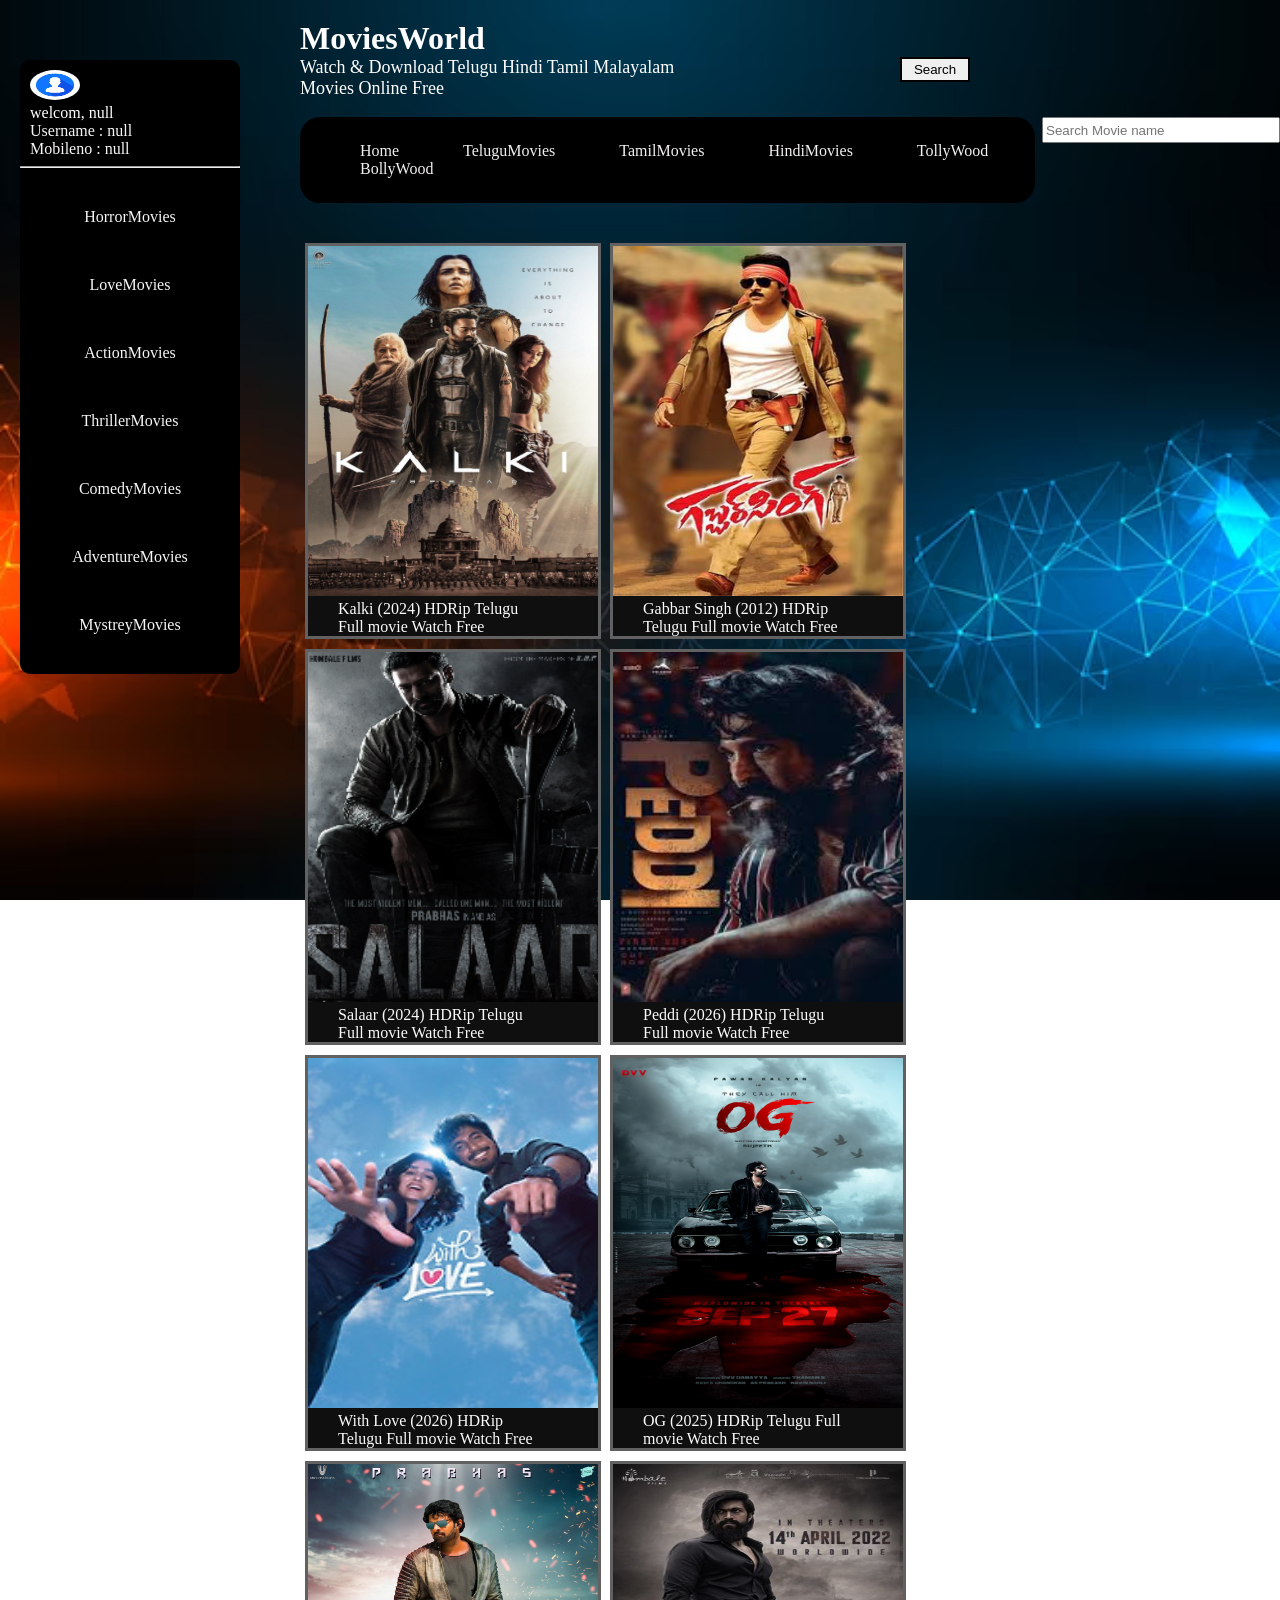
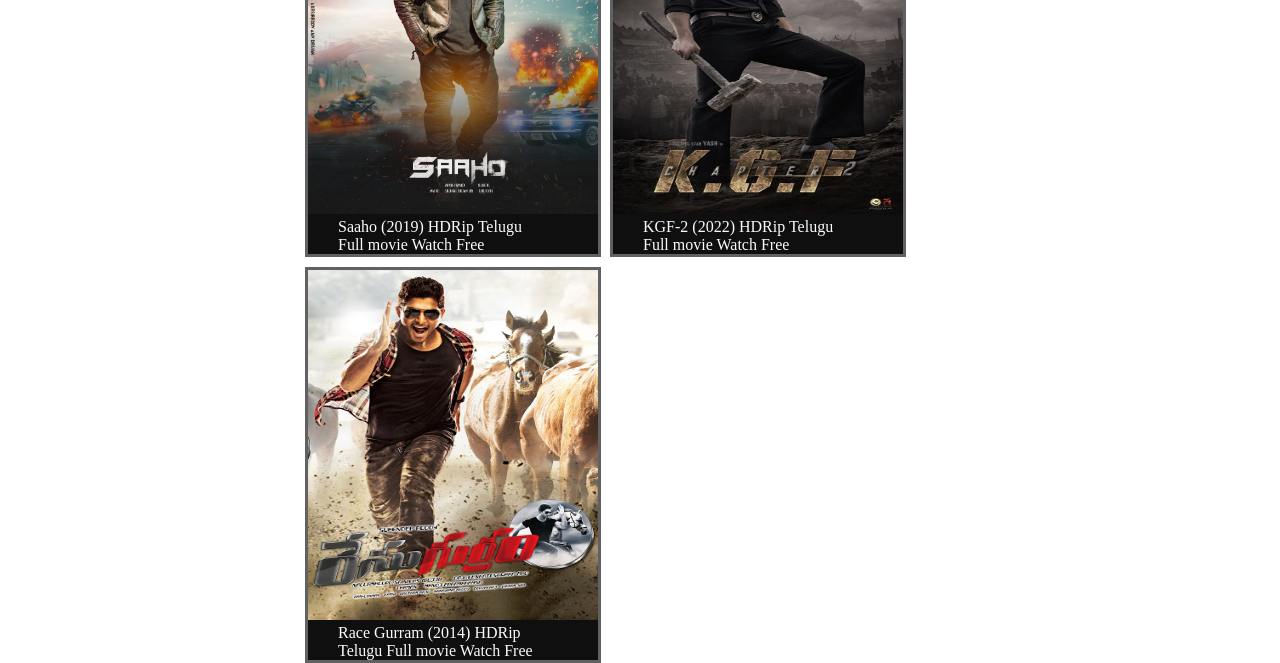
==== movies.html @ 259b06a3 "Update movies.html" ====
<!DOCTYPE html>
<html>
    <head>
        <title>MoviesWorld</title>
        <link rel="stylesheet" href="css/style.css">
        
    </head>
    <body>
        
        <div class="container">
            <div class="sidebar">
            <figure> 
                <img  class="profile" src="../images/profilepic.avif">
                <figcaption id="figcap"><b></b></figcaption>
                <p id="u-name"></p>
                <p id="phno"></p>
            </figure>
            <hr>
           
            <script src="js/script.js"></script>

            <p class="horror">HorrorMovies</p>
            <p class="love" >LoveMovies</p>
            <p class="action">ActionMovies</p>
            <p class="thriller">ThrillerMovies</p>
            <p class="comedy">ComedyMovies</p>
            <p class="adventure">AdventureMovies</p>
            <p class="mystery">MystreyMovies</p>
            </div>
            

          <div class="container1" > 
          <div class="main">
                <h1>MoviesWorld</h1>
                <p id="p1">Watch & Download Telugu Hindi Tamil Malayalam Movies Online Free</p>
                <button>Search</button>
                <input type="text" placeholder="Search Movie name">
            </div>
    
            <div class="header">
                <a class="homelink" href="http://127.0.0.1:5500/">Home</a>
                <a class="telugulink" href="#">TeluguMovies</a>
                <a class="tamillink" href="#">TamilMovies</a>
                <a class="hindilink" href="#">HindiMovies</a>
                <a class="hindilink" href="#">TollyWood</a>
                <a class="hindilink" href="#">BollyWood</a>
            </div>
    
        
            <div class="bodycenter">
                
                    <div class="movie">
                        <a class="movielink"  href="#" target="_blank">
                            <img class="moviepic1" src="../images/kalki.jpg">
                            <p id="movieTitle">Kalki (2024) HDRip Telugu Full movie Watch Free</p>
                        </a>
            
                    </div>
                    <div class="movie">
                        <a class="movielink" href="#" target="_blank">
                            <img class="moviepic1" src="../images/gabbar.avif">
                            <p id="movieTitle">Gabbar Singh (2012) HDRip Telugu Full movie Watch Free</p>
                        </a>
                    </div>
                    <div class="movie">
                        <img class="moviepic1" src="../images/salaar.jpg">
                        <p id="movieTitle">Salaar (2024) HDRip Telugu Full movie Watch Free</p>
                    </div>
                    <div class="movie">
                        <img class="moviepic1" src="../images/peddi.jpg">
                        <p id="movieTitle">Peddi (2026) HDRip Telugu Full movie Watch Free</p>
                    </div>
                    <div class="movie">
                        <img class="moviepic1" src="../images/withlove.jpg">
                        <p id="movieTitle">With Love (2026) HDRip Telugu Full movie Watch Free</p>
                    </div>
                    <div class="movie">
                        <img class="moviepic1" src="../images/og.jpg">
                        <p id="movieTitle">OG (2025) HDRip Telugu Full movie Watch Free</p>
                    </div>
                    <div class="movie">
                        <img class="moviepic1" src="../images/saaho.jpg">
                        <p id="movieTitle">Saaho (2019) HDRip Telugu Full movie Watch Free</p>
                    </div>
                    <div class="movie">
                        <img class="moviepic1" src="../images/KGF2.jpg">
                        <p id="movieTitle">KGF-2 (2022) HDRip Telugu Full movie Watch Free</p>
                    </div>
                    <div class="movie">
                        <img class="moviepic1" src="../images/Gurram.jpg">
                        <p id="movieTitle">Race Gurram (2014) HDRip Telugu Full movie Watch Free</p>
                    </div>
                </div>
            </div>
          </div>
        </div>
    </body>
</html>
---- css/style.css ----
body{
   
    background-image: url("../images/BG.avif");
    background-size: cover;        /* makes image cover full screen */
    background-position: center;   /* keeps image centered */
    background-repeat: no-repeat;  /* prevents repeating */
                 /* full viewport height */
    margin: 0;
  background-attachment:fixed;

}
.profile{
    width: 50px;
    height: 30px;
    border-radius: 50%;
    border: none;
    object-fit:fill;
}
#figcap{ 
    color: white;
    width: 200px;
    overflow-wrap:break-word;
    padding: 0px 0px;
}

figure{
    display: block;
    padding: 0px 0px;
    margin-top: 10px;
    margin-left: 10px;
    margin-bottom: 0px;
    margin-right: 10px;
    overflow-wrap:break-word;
}
.horror,.love,.action,.thriller,.comedy,.adventure,.mystery{
    text-align: center;
    padding: 10px 10px;
    cursor: pointer;
    margin: 30px 0px;
}

.horror:hover,.love:hover,.action:hover,.thriller:hover,.comedy:hover,.adventure:hover,.mystery:hover{
    text-decoration: underline;
    background-color: rgb(34, 38, 43);
    padding: 10px 10px;
    
}
h1{
    color:white;
    margin-top: 20px;
    margin-bottom: 0px;
    
}
#u-name{
    margin: 0px;
    width: 200px;
}
#phno{
    margin: 0px;
    width: 200px;
}
#p1{
    font-size: 18px;
    color:white;
    width: 400px;
    display: inline-block;
    margin-top: 0px;
    
}
button{
    float: right;
    width: 70px;
    height: 25px;
    border-style: solid;
    margin-left: 5px;  
    margin-right: 310px;
        
}
button:active{
    opacity: 0.7;
}
input{
    float: right;
    width: 230px;
    height: 20px;
    
}
.container1{
    margin-left: 300px;
}

.container{
    display: flex;
}
.sidebar{
    color: rgb(248, 246, 246);
    background-color: rgb(0, 0, 0);
    margin: 60px 20px;
    border-radius: 10px;
    position: fixed;
    transition: box-shadow 0.3s;
}
.sidebar:hover{
    box-shadow: 0px 0px 15px rgba(175, 174, 174, 0.8);
}
.header{
    background-color:rgb(0, 0, 0);
    padding-bottom: 25px;
    padding-top: 25px;
    transition: box-shadow 0.3s;
    border-radius: 20px;
    width: 75%;
}
.header:hover{
        box-shadow: 0px 0px 15px rgba(175, 174, 174, 0.8);

}
.homelink,.telugulink,.tamillink,.hindilink{
    margin-left: 60px;
    color:rgb(242, 240, 240);
    text-decoration-line: none;
    transition: background-color 0.3s , color 0.3s , text-decoration 0.3s , padding 0.3s;
}
.homelink:hover,.telugulink:hover,.tamillink:hover,.hindilink:hover{
    text-decoration:underline;
    border-radius: 5px;
    background-color: rgb(66, 65, 65);
    padding: 10px 10px;
}
.bodycenter{
   
    margin-top: 30px;
    display:inline-block;
    width: 75%;
}
.movie{
    background-color: rgb(15, 15, 15);
    margin-left: 5px;
    margin-right:0px;
    margin-top: 10px;
    border: solid rgb(98, 97, 97);
    cursor: pointer;
    display:inline-block;
    text-decoration-style: none;
}
.movie:hover{
    box-shadow: 0px 0px 15px rgb(98, 97, 97 );
}

.movielink{
    text-decoration: none;
}

#movieTitle{
    color: rgb(252, 251, 251);
    width: 200px;
    padding-left: 30px;
    padding-right: 0px;
    padding-bottom: 0px;
    padding-top: 0px;
    margin: 0px;
}
#movieTitle:hover{
    text-decoration: underline;
}
.moviepic1{
    width: 290px;
    height: 350px;
    margin-left: 0px;
}
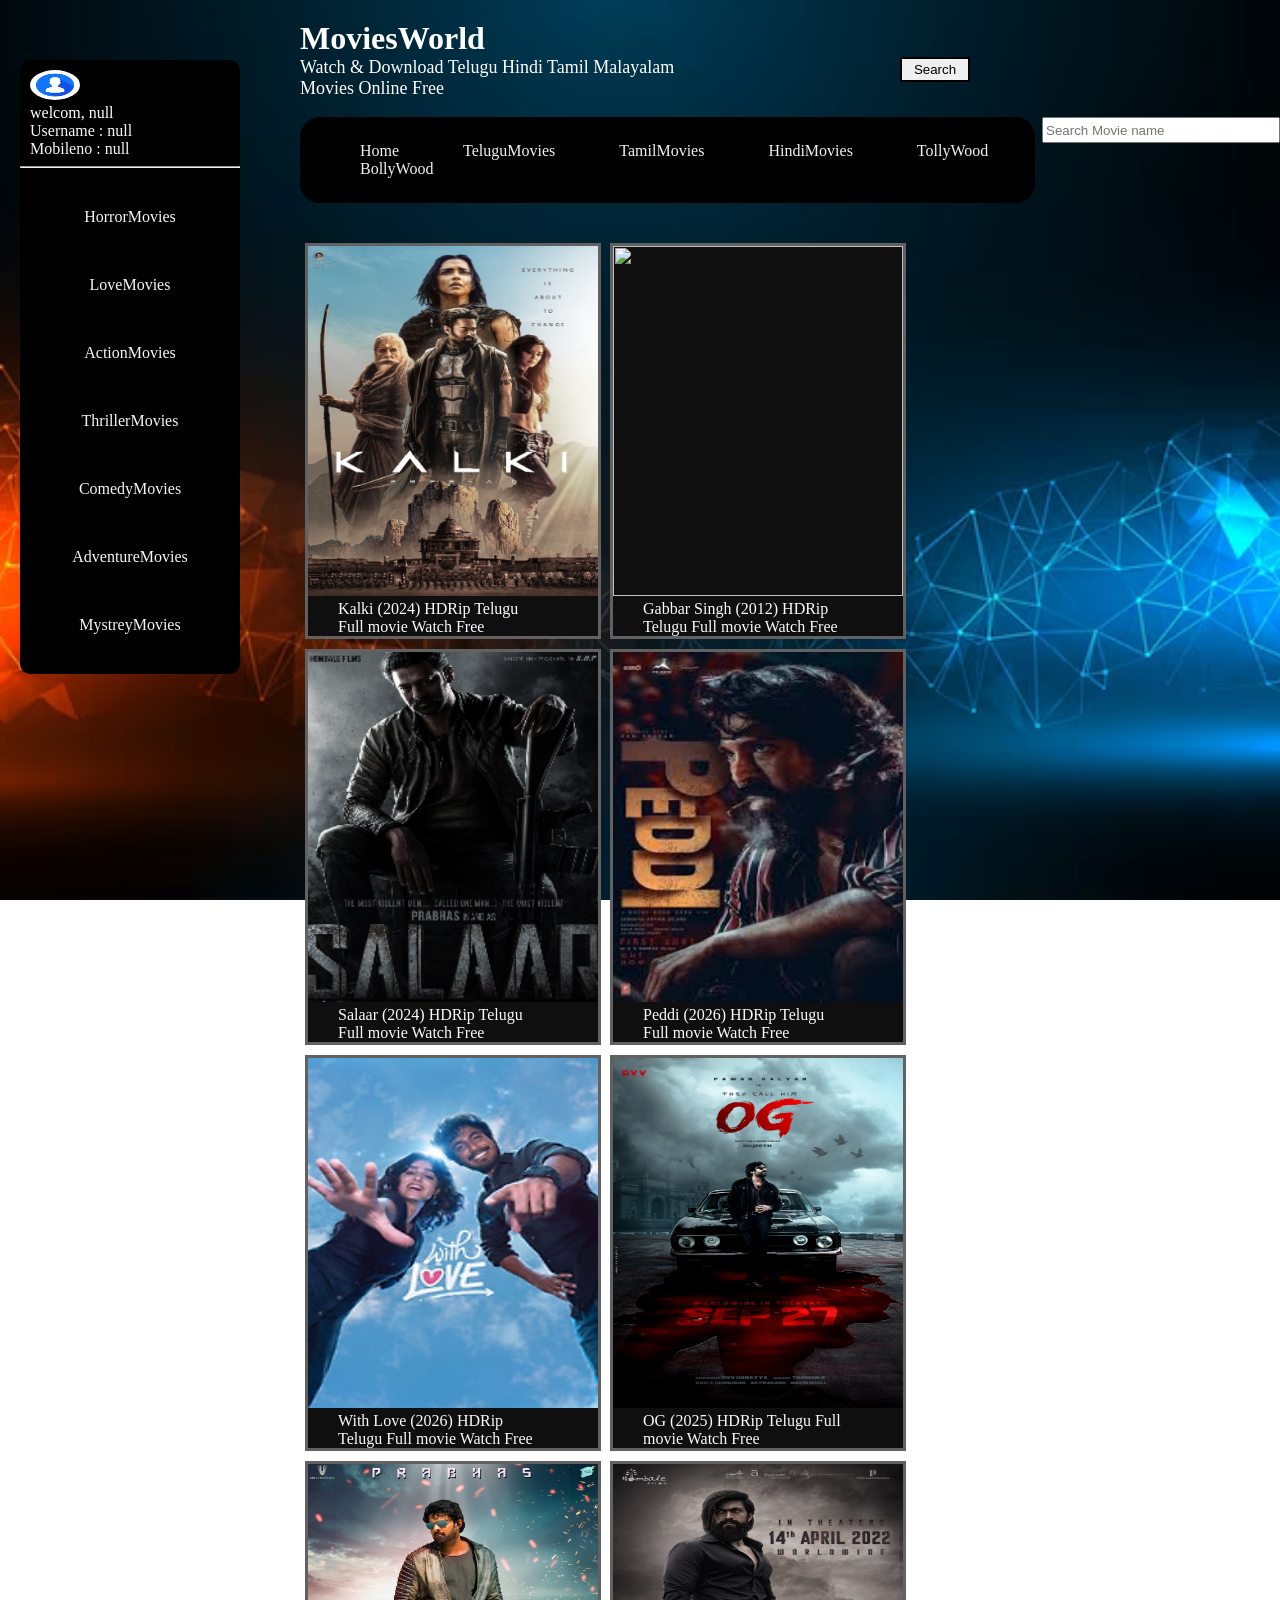
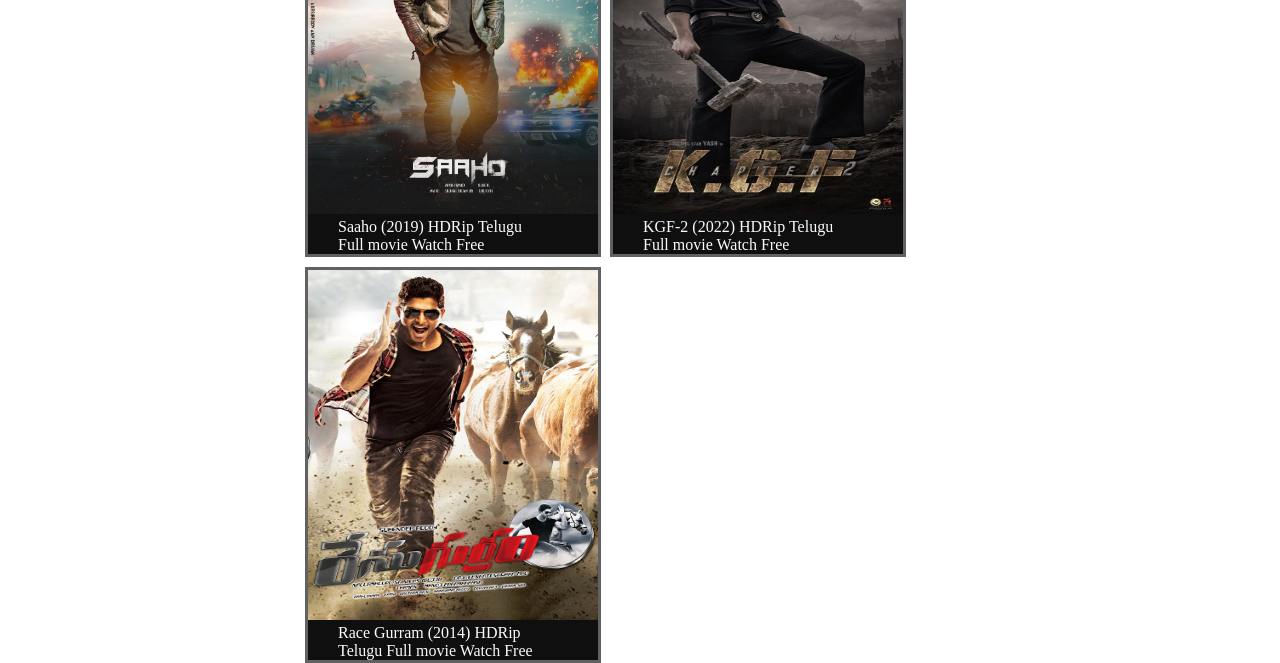
==== commit b75655df: "Update movies.html" ====
--- a/movies.html
+++ b/movies.html
@@ -10,10 +10,10 @@
         <div class="container">
             <div class="sidebar">
             <figure> 
-                <img  class="profile" src="../images/profilepic.avif">
+                <img  class="profile" src="images/profilepic.avif">
                 <figcaption id="figcap"><b></b></figcaption>
                 <p id="u-name"></p>
-                <p id="phno"></p>
+                <p id="phno"> hii</p>
             </figure>
             <hr>
            
@@ -51,43 +51,43 @@
                 
                     <div class="movie">
                         <a class="movielink"  href="#" target="_blank">
-                            <img class="moviepic1" src="../images/kalki.jpg">
+                            <img class="moviepic1" src="images/kalki.jpg">
                             <p id="movieTitle">Kalki (2024) HDRip Telugu Full movie Watch Free</p>
                         </a>
             
                     </div>
                     <div class="movie">
                         <a class="movielink" href="#" target="_blank">
-                            <img class="moviepic1" src="../images/gabbar.avif">
+                            <img class="moviepic1" src="mages/gabbar.avif">
                             <p id="movieTitle">Gabbar Singh (2012) HDRip Telugu Full movie Watch Free</p>
                         </a>
                     </div>
                     <div class="movie">
-                        <img class="moviepic1" src="../images/salaar.jpg">
+                        <img class="moviepic1" src="images/salaar.jpg">
                         <p id="movieTitle">Salaar (2024) HDRip Telugu Full movie Watch Free</p>
                     </div>
                     <div class="movie">
-                        <img class="moviepic1" src="../images/peddi.jpg">
+                        <img class="moviepic1" src="images/peddi.jpg">
                         <p id="movieTitle">Peddi (2026) HDRip Telugu Full movie Watch Free</p>
                     </div>
                     <div class="movie">
-                        <img class="moviepic1" src="../images/withlove.jpg">
+                        <img class="moviepic1" src="images/withlove.jpg">
                         <p id="movieTitle">With Love (2026) HDRip Telugu Full movie Watch Free</p>
                     </div>
                     <div class="movie">
-                        <img class="moviepic1" src="../images/og.jpg">
+                        <img class="moviepic1" src="images/og.jpg">
                         <p id="movieTitle">OG (2025) HDRip Telugu Full movie Watch Free</p>
                     </div>
                     <div class="movie">
-                        <img class="moviepic1" src="../images/saaho.jpg">
+                        <img class="moviepic1" src="images/saaho.jpg">
                         <p id="movieTitle">Saaho (2019) HDRip Telugu Full movie Watch Free</p>
                     </div>
                     <div class="movie">
-                        <img class="moviepic1" src="../images/KGF2.jpg">
+                        <img class="moviepic1" src="images/KGF2.jpg">
                         <p id="movieTitle">KGF-2 (2022) HDRip Telugu Full movie Watch Free</p>
                     </div>
                     <div class="movie">
-                        <img class="moviepic1" src="../images/Gurram.jpg">
+                        <img class="moviepic1" src="images/Gurram.jpg">
                         <p id="movieTitle">Race Gurram (2014) HDRip Telugu Full movie Watch Free</p>
                     </div>
                 </div>
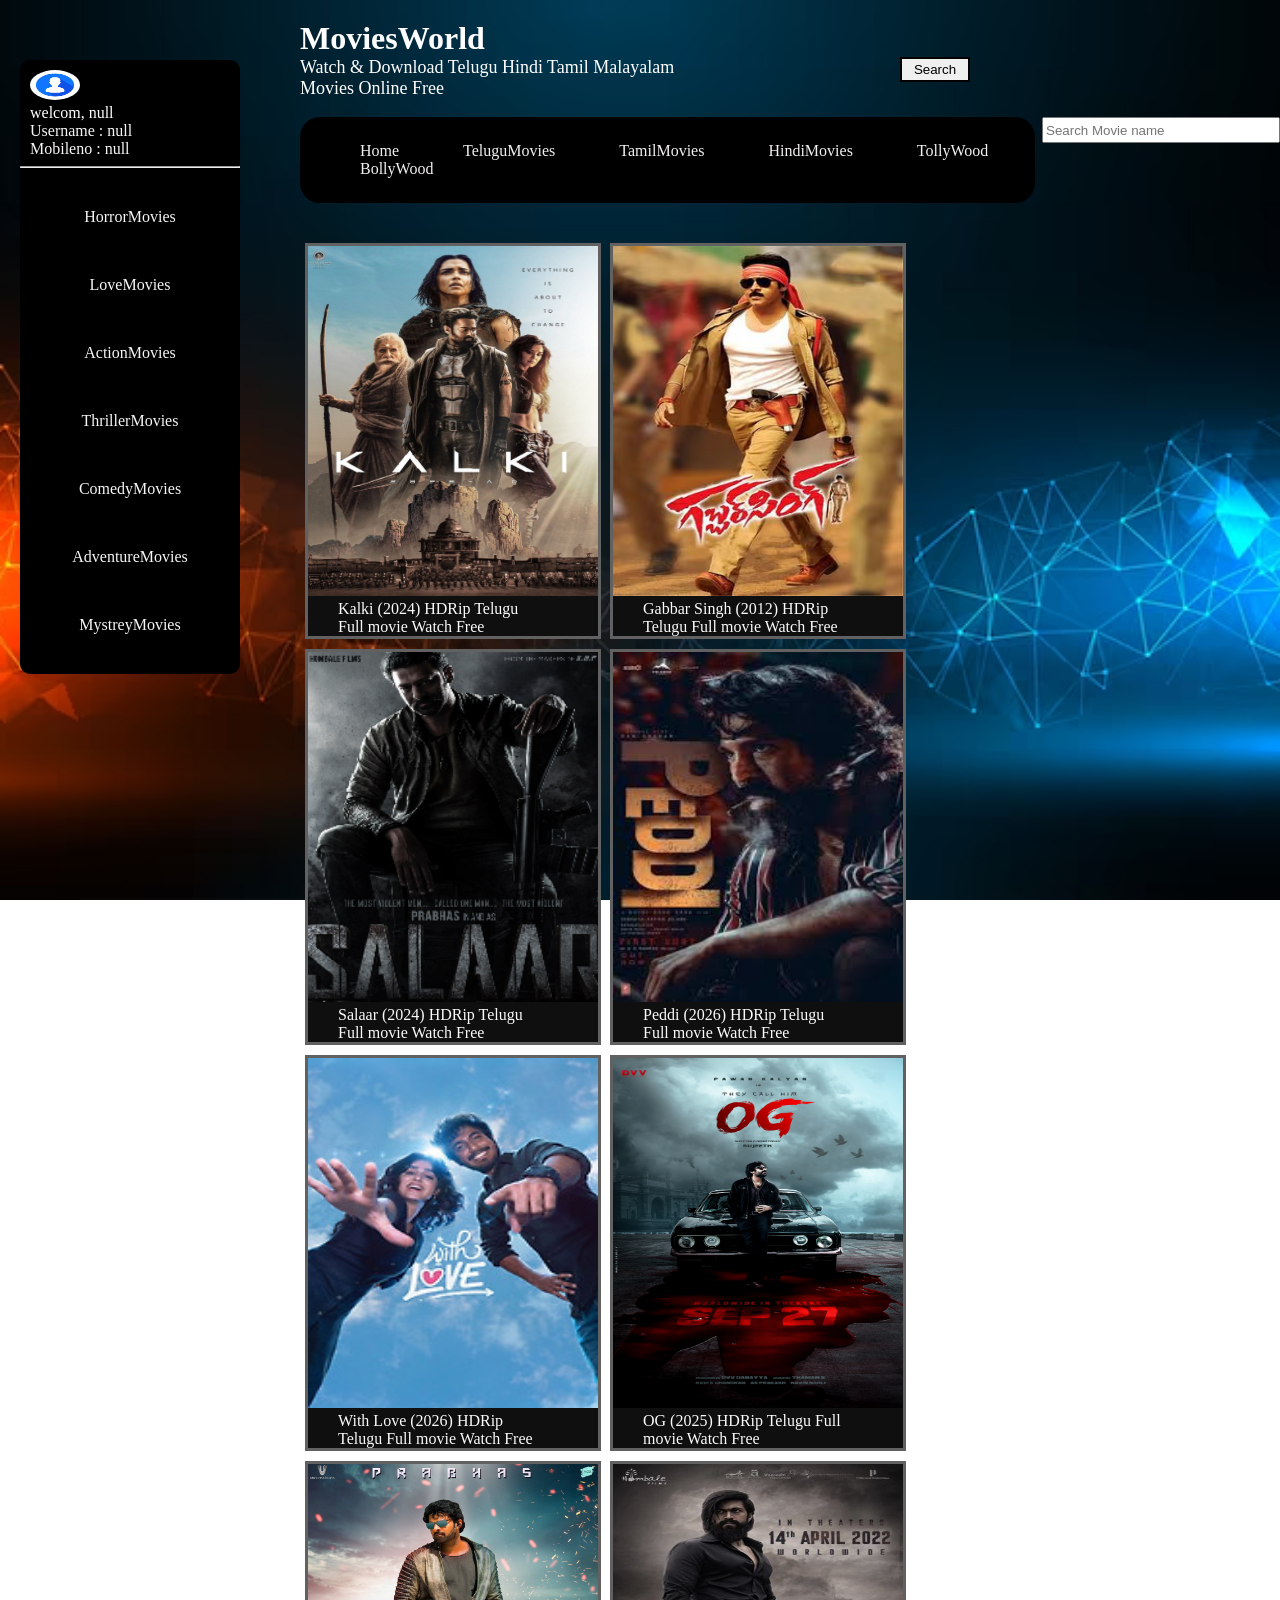
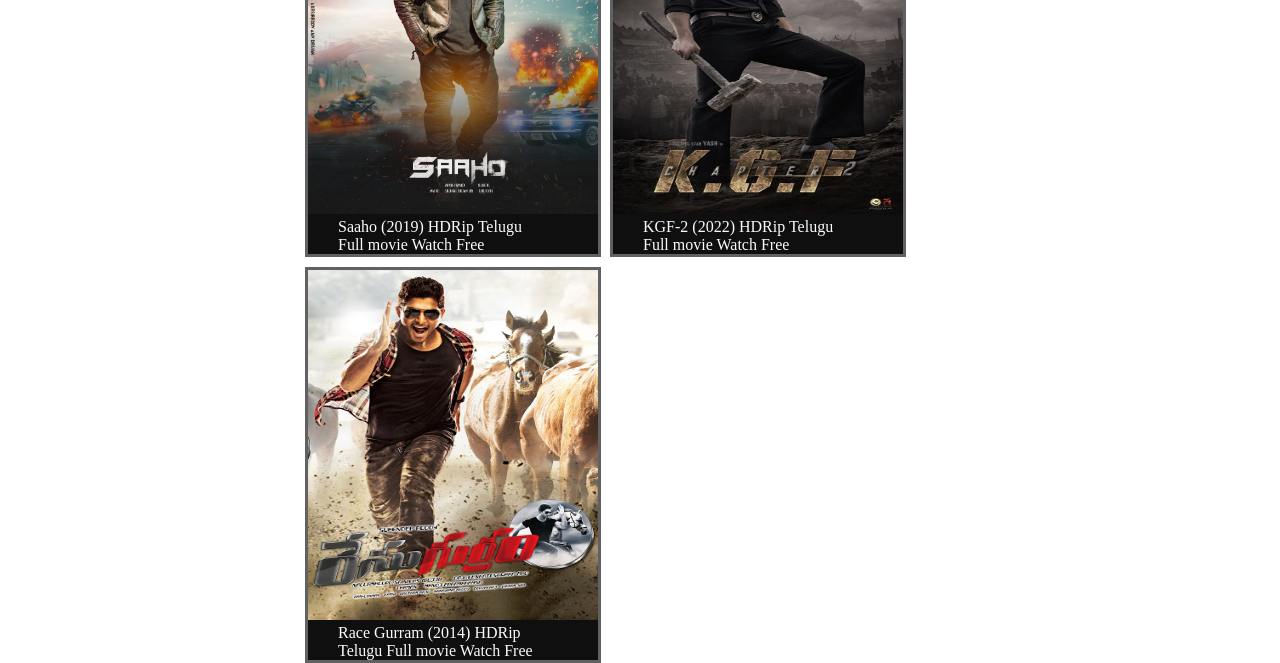
==== commit d277e9f6: "Update movies.html" ====
--- a/movies.html
+++ b/movies.html
@@ -17,7 +17,7 @@
             </figure>
             <hr>
            
-            <script src="js/script.js"></script>
+            <script src="/js/script.js"></script>
 
             <p class="horror">HorrorMovies</p>
             <p class="love" >LoveMovies</p>
@@ -58,7 +58,7 @@
                     </div>
                     <div class="movie">
                         <a class="movielink" href="#" target="_blank">
-                            <img class="moviepic1" src="mages/gabbar.avif">
+                            <img class="moviepic1" src="images/gabbar.avif">
                             <p id="movieTitle">Gabbar Singh (2012) HDRip Telugu Full movie Watch Free</p>
                         </a>
                     </div>
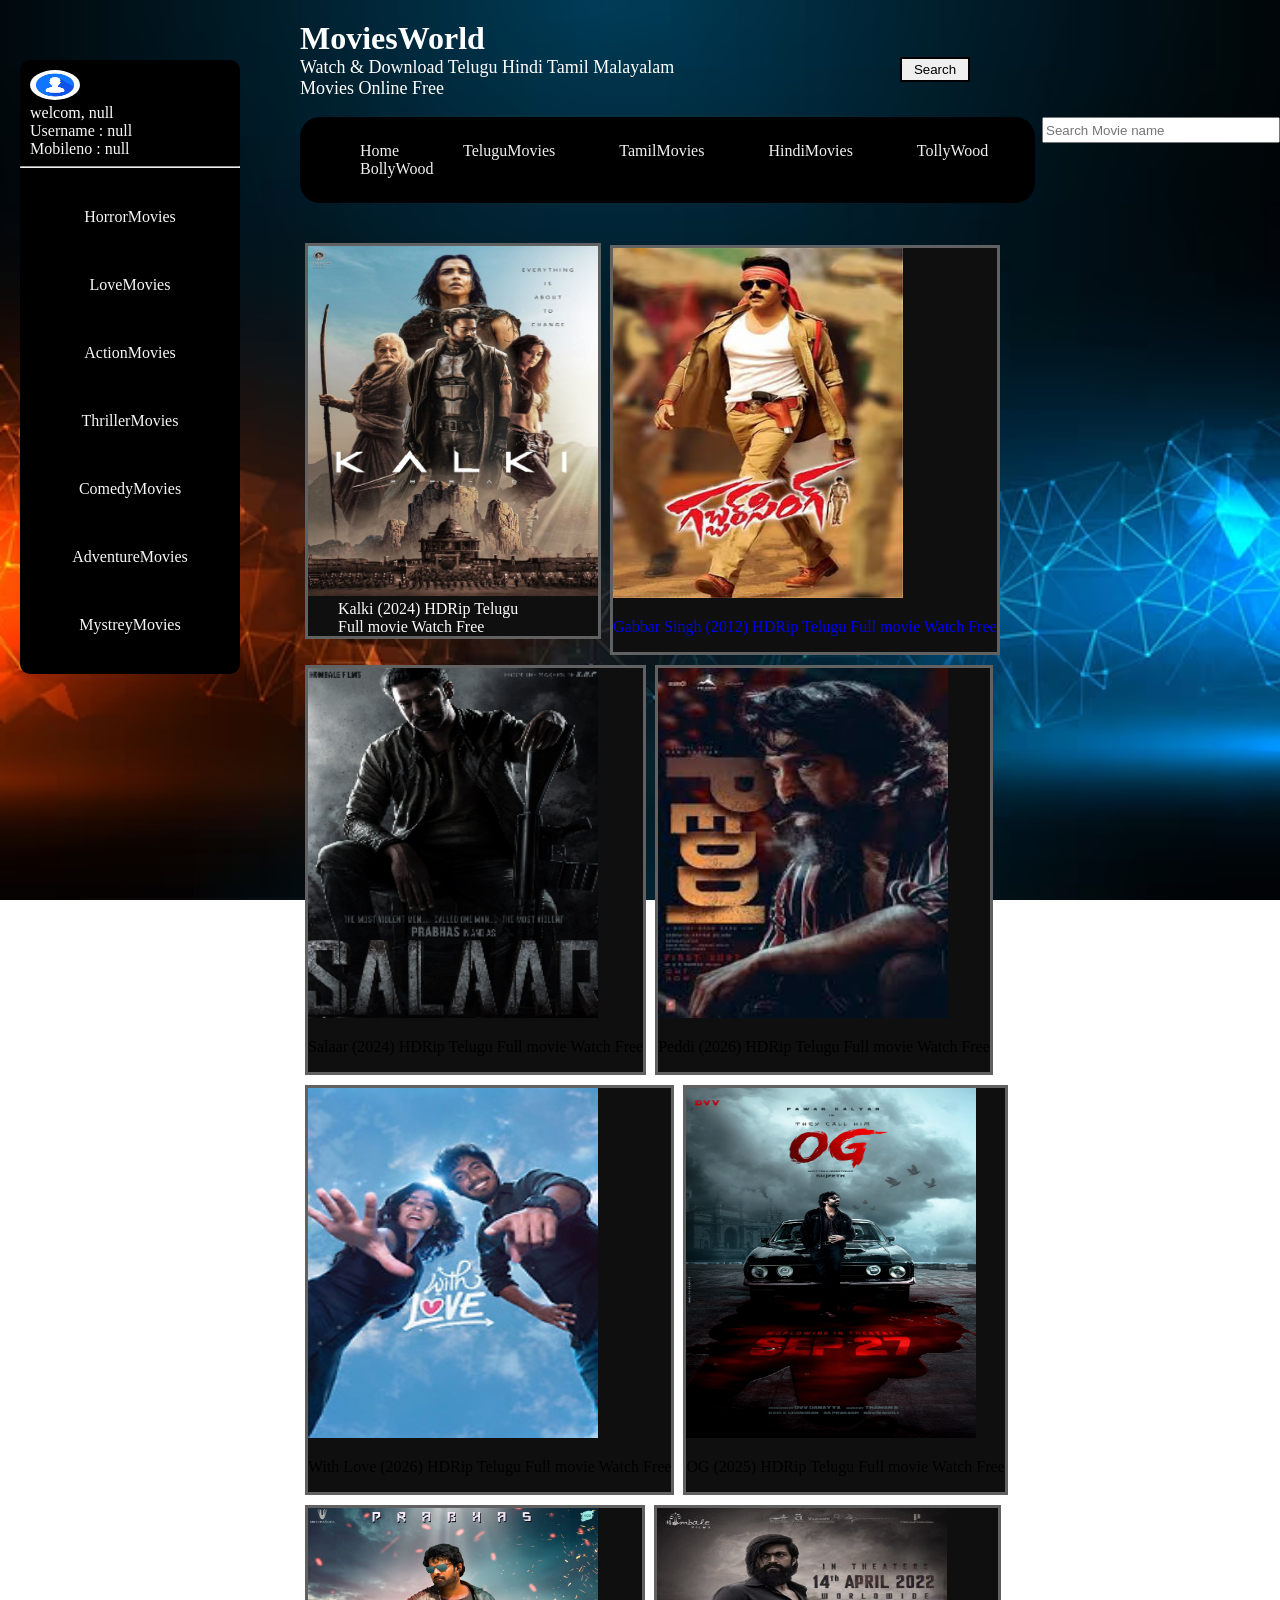
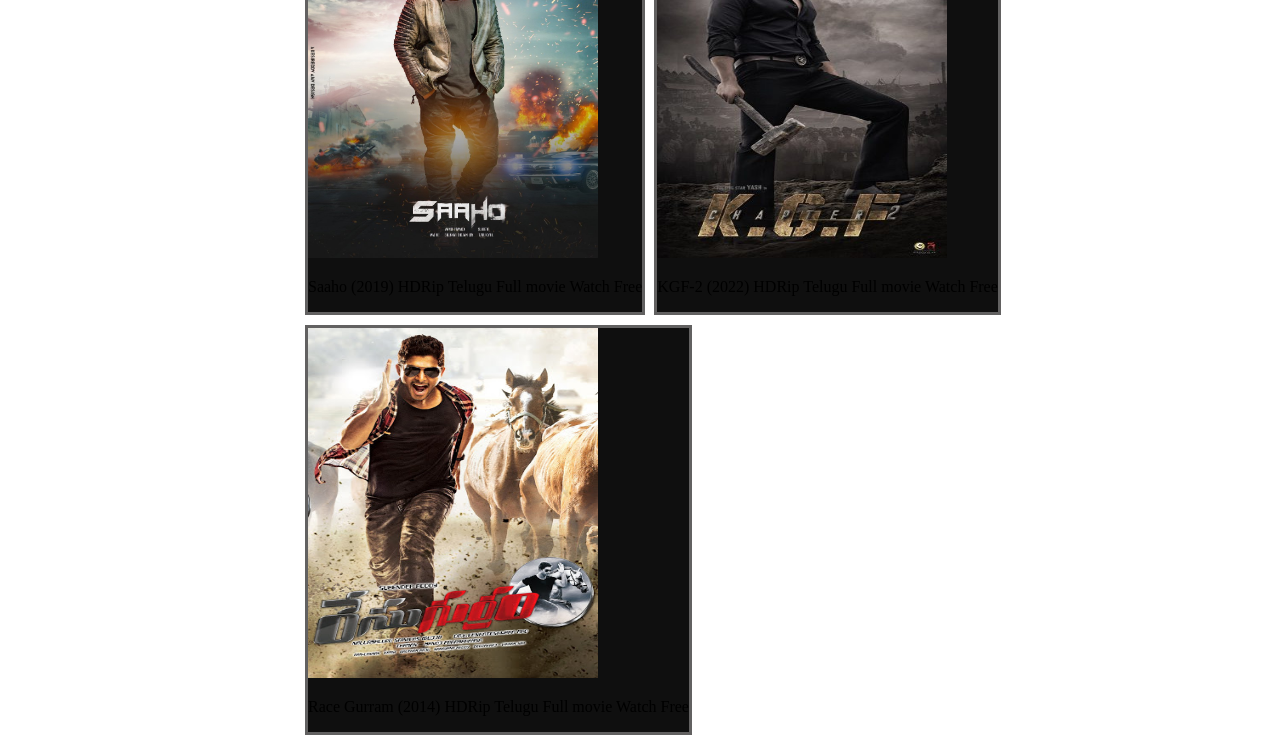
==== commit 48a6603e: "Update movies.html" ====
--- a/movies.html
+++ b/movies.html
@@ -13,12 +13,11 @@
                 <img  class="profile" src="images/profilepic.avif">
                 <figcaption id="figcap"><b></b></figcaption>
                 <p id="u-name"></p>
-                <p id="phno"> hii</p>
+                <p id="phno"></p>
             </figure>
             <hr>
            
-            <script src="/js/script.js"></script>
-
+           
             <p class="horror">HorrorMovies</p>
             <p class="love" >LoveMovies</p>
             <p class="action">ActionMovies</p>
@@ -34,7 +33,7 @@
                 <h1>MoviesWorld</h1>
                 <p id="p1">Watch & Download Telugu Hindi Tamil Malayalam Movies Online Free</p>
                 <button>Search</button>
-                <input type="text" placeholder="Search Movie name">
+                <input type="text" id="searchMovie" placeholder="Search Movie name">
             </div>
     
             <div class="header">
@@ -59,40 +58,42 @@
                     <div class="movie">
                         <a class="movielink" href="#" target="_blank">
                             <img class="moviepic1" src="images/gabbar.avif">
-                            <p id="movieTitle">Gabbar Singh (2012) HDRip Telugu Full movie Watch Free</p>
+                            <p class="movieTitle">Gabbar Singh (2012) HDRip Telugu Full movie Watch Free</p>
                         </a>
                     </div>
                     <div class="movie">
                         <img class="moviepic1" src="images/salaar.jpg">
-                        <p id="movieTitle">Salaar (2024) HDRip Telugu Full movie Watch Free</p>
+                        <p class="movieTitle">Salaar (2024) HDRip Telugu Full movie Watch Free</p>
                     </div>
                     <div class="movie">
                         <img class="moviepic1" src="images/peddi.jpg">
-                        <p id="movieTitle">Peddi (2026) HDRip Telugu Full movie Watch Free</p>
+                        <p class="movieTitle">Peddi (2026) HDRip Telugu Full movie Watch Free</p>
                     </div>
                     <div class="movie">
                         <img class="moviepic1" src="images/withlove.jpg">
-                        <p id="movieTitle">With Love (2026) HDRip Telugu Full movie Watch Free</p>
+                        <p class="movieTitle">With Love (2026) HDRip Telugu Full movie Watch Free</p>
                     </div>
                     <div class="movie">
                         <img class="moviepic1" src="images/og.jpg">
-                        <p id="movieTitle">OG (2025) HDRip Telugu Full movie Watch Free</p>
+                        <p class="movieTitle">OG (2025) HDRip Telugu Full movie Watch Free</p>
                     </div>
                     <div class="movie">
                         <img class="moviepic1" src="images/saaho.jpg">
-                        <p id="movieTitle">Saaho (2019) HDRip Telugu Full movie Watch Free</p>
+                        <p class="movieTitle">Saaho (2019) HDRip Telugu Full movie Watch Free</p>
                     </div>
                     <div class="movie">
                         <img class="moviepic1" src="images/KGF2.jpg">
-                        <p id="movieTitle">KGF-2 (2022) HDRip Telugu Full movie Watch Free</p>
+                        <p class="movieTitle">KGF-2 (2022) HDRip Telugu Full movie Watch Free</p>
                     </div>
                     <div class="movie">
                         <img class="moviepic1" src="images/Gurram.jpg">
-                        <p id="movieTitle">Race Gurram (2014) HDRip Telugu Full movie Watch Free</p>
+                        <p class="movieTitle">Race Gurram (2014) HDRip Telugu Full movie Watch Free</p>
                     </div>
                 </div>
             </div>
           </div>
         </div>
+         <script src="js/script.js"></script>
+        <script src="js/search.js"></script>
     </body>
 </html>
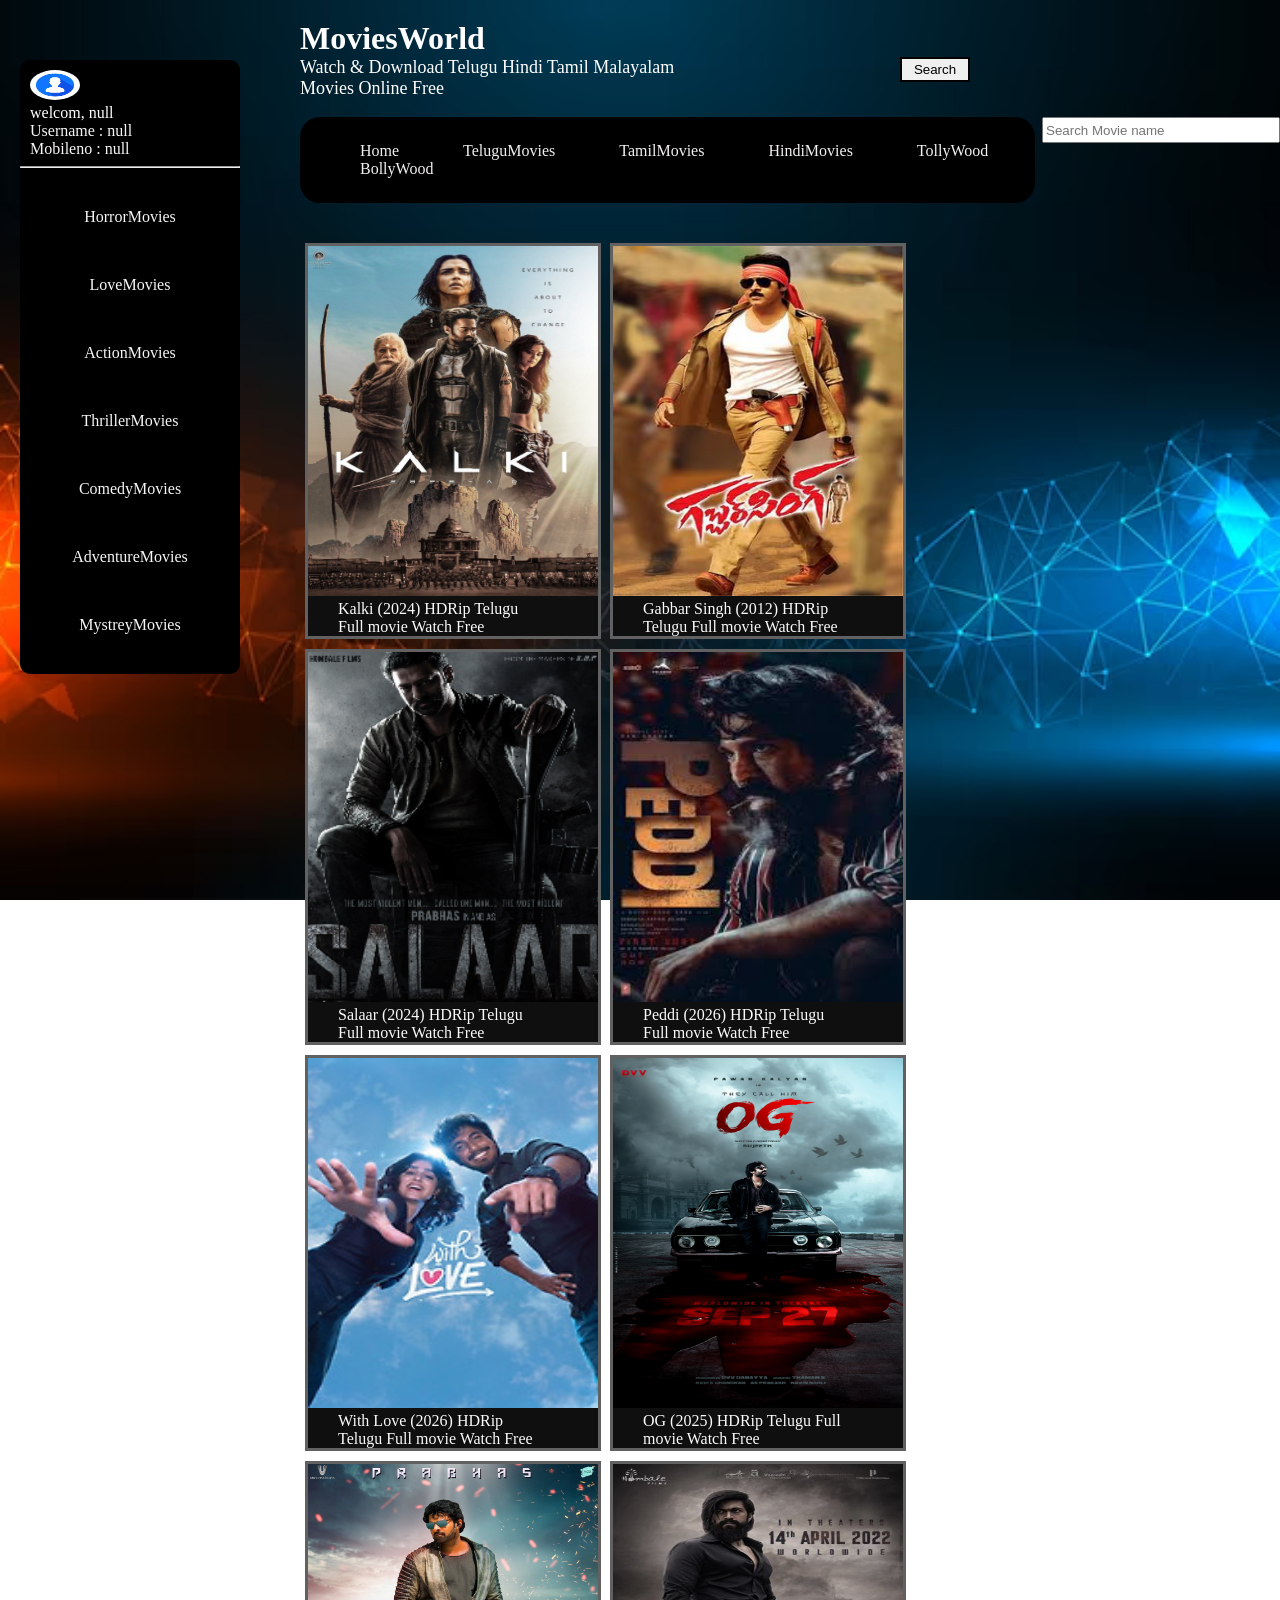
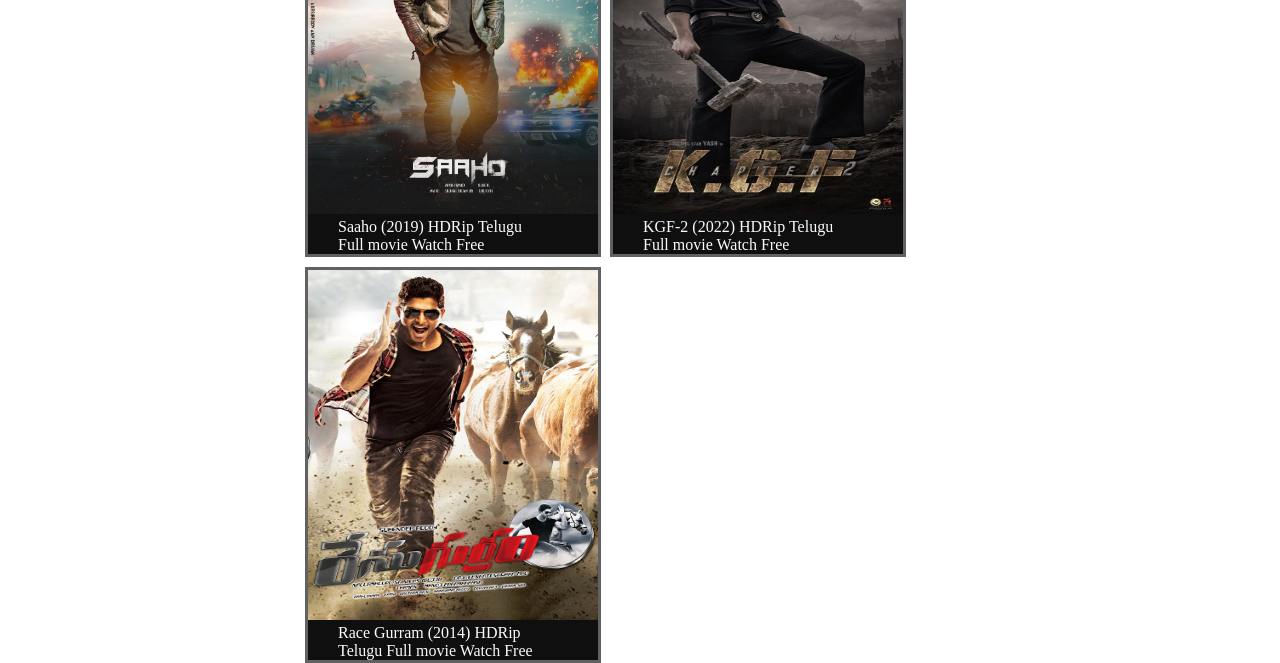
==== commit 210af99b: "Update movies.html" ====
--- a/movies.html
+++ b/movies.html
@@ -51,7 +51,7 @@
                     <div class="movie">
                         <a class="movielink"  href="#" target="_blank">
                             <img class="moviepic1" src="images/kalki.jpg">
-                            <p id="movieTitle">Kalki (2024) HDRip Telugu Full movie Watch Free</p>
+                            <p class="movieTitle">Kalki (2024) HDRip Telugu Full movie Watch Free</p>
                         </a>
             
                     </div>
--- a/css/style.css
+++ b/css/style.css
@@ -151,7 +151,7 @@
     text-decoration: none;
 }
 
-#movieTitle{
+.movieTitle{
     color: rgb(252, 251, 251);
     width: 200px;
     padding-left: 30px;
@@ -160,7 +160,7 @@
     padding-top: 0px;
     margin: 0px;
 }
-#movieTitle:hover{
+.movieTitle:hover{
     text-decoration: underline;
 }
 .moviepic1{
